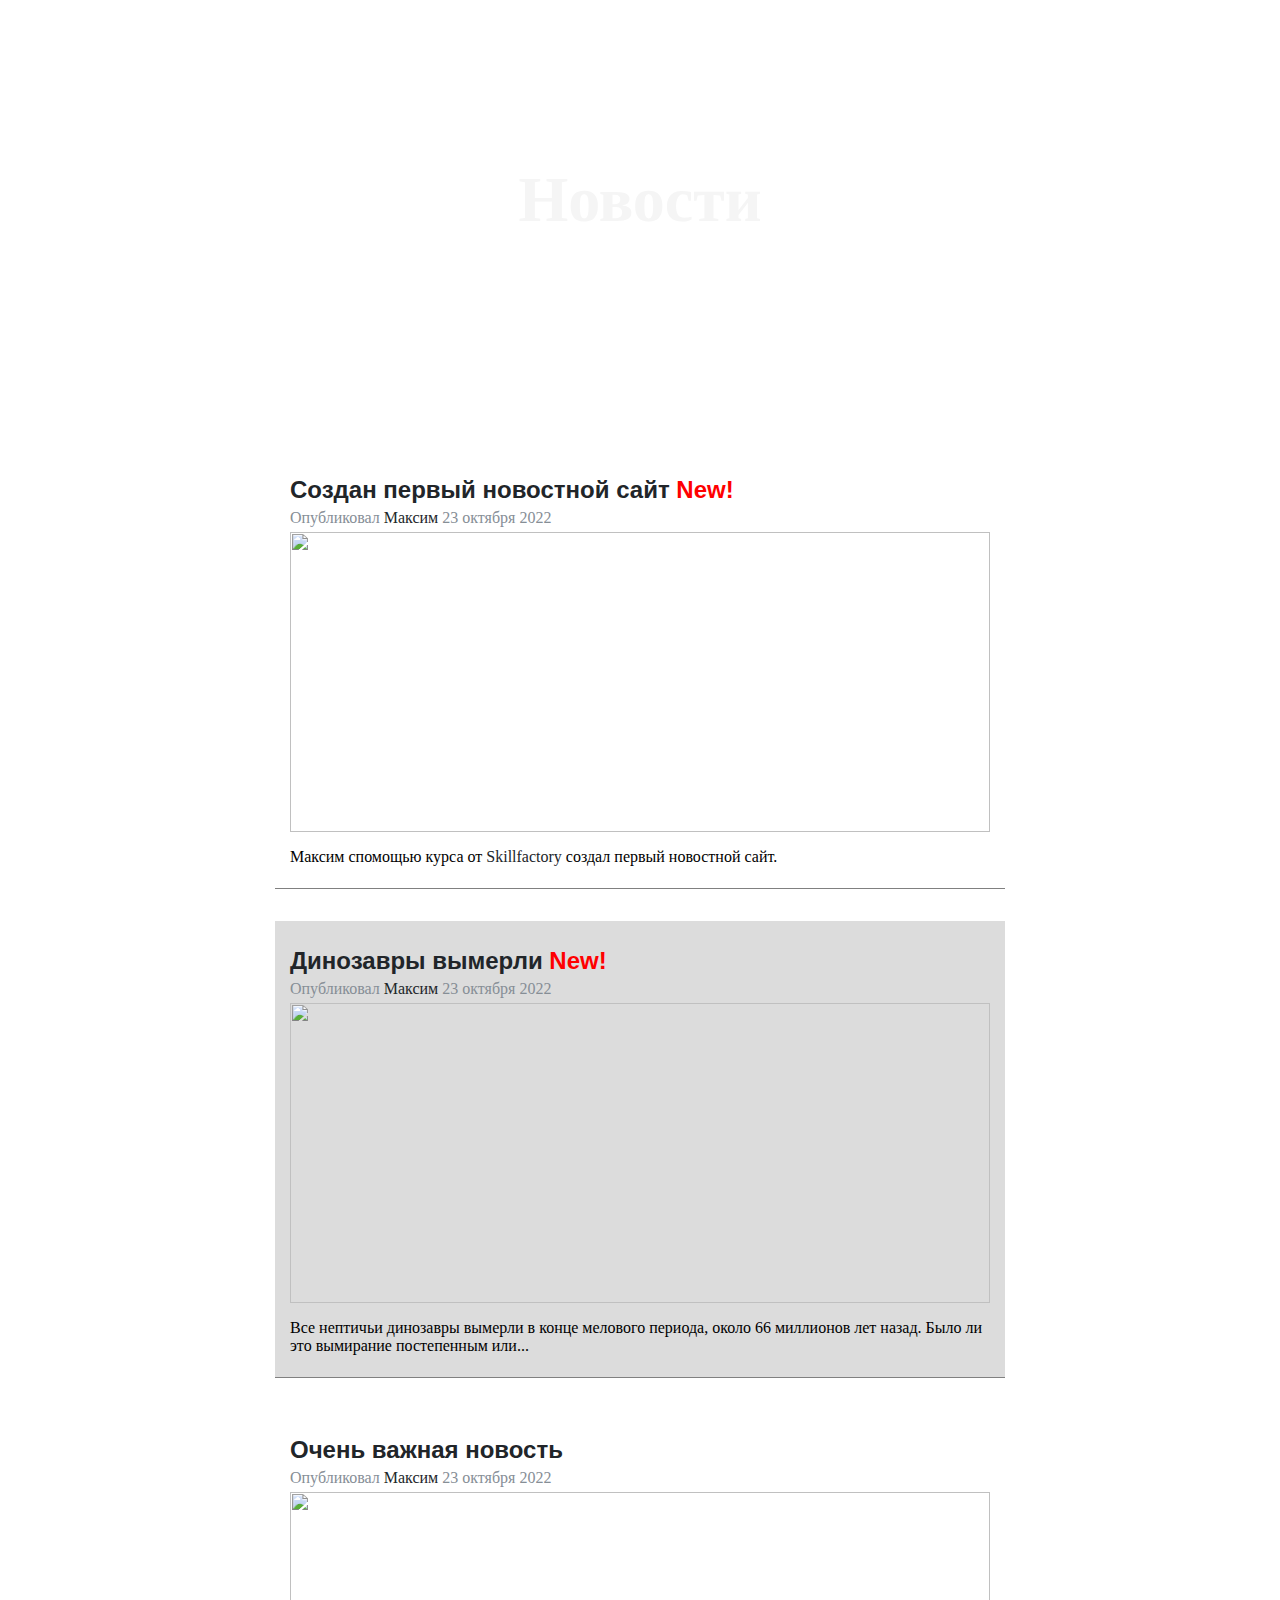
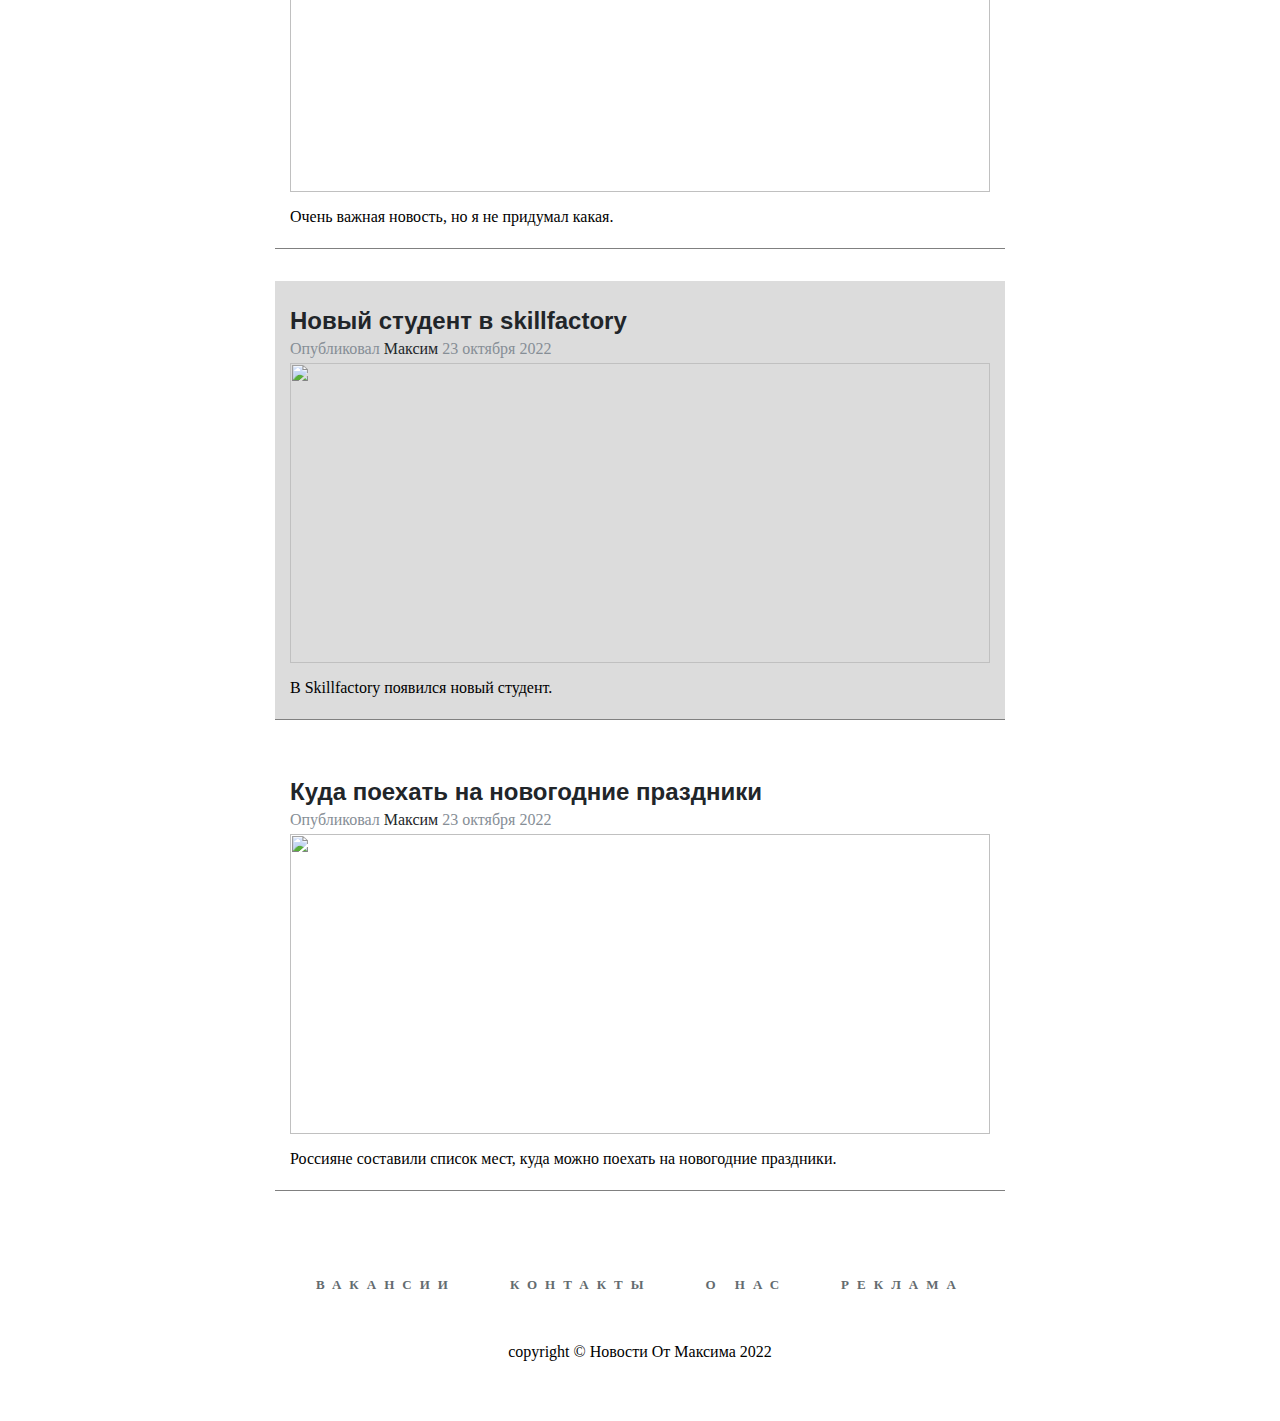
==== index.html @ 3d6f08a4 "init" ====
<html>
  <head>
    <title>Новости</title>
    <link rel="stylesheet" href="CSS/Style.css">
    <style>
      article:nth-child(even) { background-color: gainsboro; }
    </style>
  </head>
  <body>
    <header>
      <h1>Новости</h1>
    </header>
    
    <section class="News">
        <article>
            <a href="NEWS/Создан первый новостной сайт.html">
                <h2 class="title">Создан первый новостной сайт</h2>
            </a>
            <div class="article-meta">
                Опубликовал <a href="#">Максим</a>
                23 октября 2022
            </div>
            <img src="https://images.unsplash.com/photo-1560363199-a1264d4ea5fc?ixlib=rb-4.0.3&ixid=MnwxMjA3fDB8MHxwaG90by1wYWdlfHx8fGVufDB8fHx8&auto=format&fit=crop&w=387&q=80">
            <p>Максим спомощью курса от <a href="https://skillfactory.ru/">Skillfactory</a> создал первый новостной сайт.</p>
        </article>

        <article>
          <a href="NEWS/Динозавры вымерли.html">
              <h2 class="title">Динозавры вымерли</h2>
          </a>
          <div class="article-meta">
              Опубликовал <a href="#">Максим</a>
              23 октября 2022
          </div>
          <img src="https://images.unsplash.com/photo-1525877442103-5ddb2089b2bb?ixlib=rb-4.0.3&ixid=MnwxMjA3fDB8MHxwaG90by1wYWdlfHx8fGVufDB8fHx8&auto=format&fit=crop&w=870&q=80">
          <p>Все нептичьи динозавры вымерли в конце мелового периода, около 66 миллионов лет назад. Было ли это вымирание постепенным или...</p>
        </article>

        <article>
          <a href="NEWS/Очень важная новость.html">
              <h2>Очень важная новость</h2>
          </a>
          <div class="article-meta">
              Опубликовал <a href="#">Максим</a>
              23 октября 2022
          </div>
          <img src="https://images.unsplash.com/photo-1504711434969-e33886168f5c?ixlib=rb-4.0.3&ixid=MnwxMjA3fDB8MHxwaG90by1wYWdlfHx8fGVufDB8fHx8&auto=format&fit=crop&w=870&q=80">
          <p>Очень важная новость, но я не придумал какая.</p>
        </article>

        <article>
          <a href="NEWS/Новый студент в skillfactory.html">
              <h2>Новый студент в skillfactory</h2>
          </a>
          <div class="article-meta">
              Опубликовал <a href="#">Максим</a>
              23 октября 2022
          </div>
          <img src="https://images.unsplash.com/photo-1567168539593-59673ababaae?ixlib=rb-4.0.3&ixid=MnwxMjA3fDB8MHxwaG90by1wYWdlfHx8fGVufDB8fHx8&auto=format&fit=crop&w=387&q=80">
          <p>В Skillfactory появился новый студент.</p>
        </article>

        <article>
          <a href="NEWS/Куда поехать на новогодние праздники.html">
              <h2>Куда поехать на новогодние праздники</h2>
          </a>
          <div class="article-meta">
              Опубликовал <a href="#">Максим</a>
              23 октября 2022
          </div>
          <img src="https://images.unsplash.com/photo-1583513702411-9dade5d3cb12?ixlib=rb-4.0.3&ixid=MnwxMjA3fDB8MHxwaG90by1wYWdlfHx8fGVufDB8fHx8&auto=format&fit=crop&w=388&q=80">
          <p>Россияне составили список мест, куда можно поехать на новогодние праздники.</p>
        </article>
    </section>
        
    <footer>
      <div class="links">
        <a href="#">Вакансии</a>
        <a href="#">Контакты</a>
        <a href="#">О нас</a>
        <a href="#">Реклама</a>
      </div>

      <div class="copyright">copyright &copy; Новости От Максима 2022</div>
    </footer>
  </body>
</html>
---- CSS/Style.css ----
body {
   margin: 0;
   padding: 0;
}

header {
   display: flex;
   align-items: center;
   justify-content: center;
   height: 400px;
   background: url(https://unsplash.com/photos/XMcoTHgNcQA/download?force=true&w=1920) bottom no-repeat;
   background-size: cover;
}

h1 {
color: whitesmoke;
font-size: 4rem;
font-family: 'Times New Roman', Times, serif;
}

.news {
   background-color: #fff;
   padding: 50px 0 32px;
}

article {
   width: 700px;
   margin: 0 auto 32px;
   padding: 6px 15px;
   border-bottom: 1px solid rgb(128, 128, 128);
}

article a {
   color: rgb(33, 37, 41);
   text-decoration: none;
}

article a:hover {
   color: #0085a1;
}

.title::after{
   content: " New!";
   color: #ff0000;
   padding-right: 2px;
}

article h2 {
   font-family: 'Segoe UI', Tahoma, Geneva, Verdana, sans-serif;
   margin-bottom: 5px;
}

.article-meta {
   color: rgb(134, 142, 150);
   margin-bottom: 5px;
}

article img {
   width: 100%;
   height: 300px;
   object-fit: cover;
}

footer {
   padding-top: 20px;
   padding-bottom: 60px;
   text-align: center;
}
   
footer .links {
   margin-bottom: 50px;
}
   
footer .links > a {
   color: #636b6f;
   padding: 0 25px;
   font-size: 13px;
   font-weight: 600;
   letter-spacing: 0.5rem;
   text-decoration: none;
   text-transform: uppercase;
}
   
.copyright {
   color: black;
   font-family: 'Times New Roman', Times, serif;
}
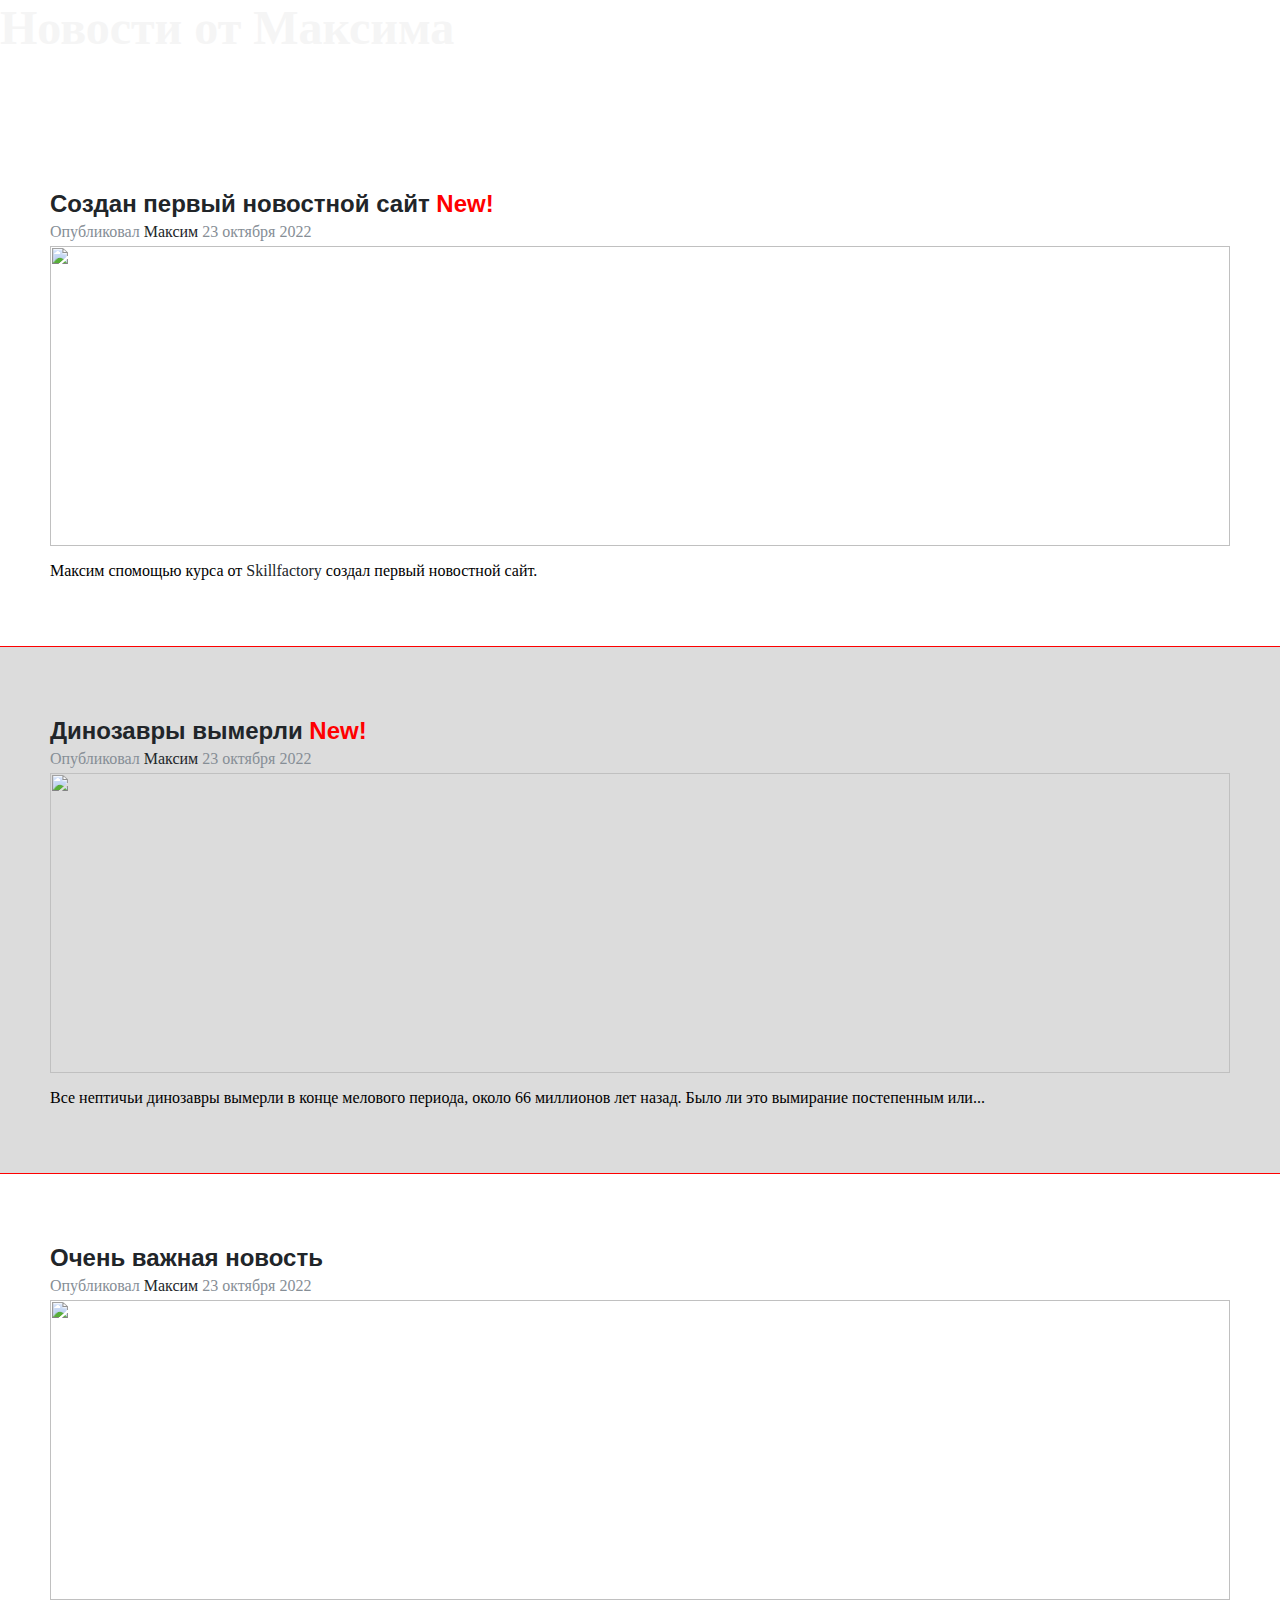
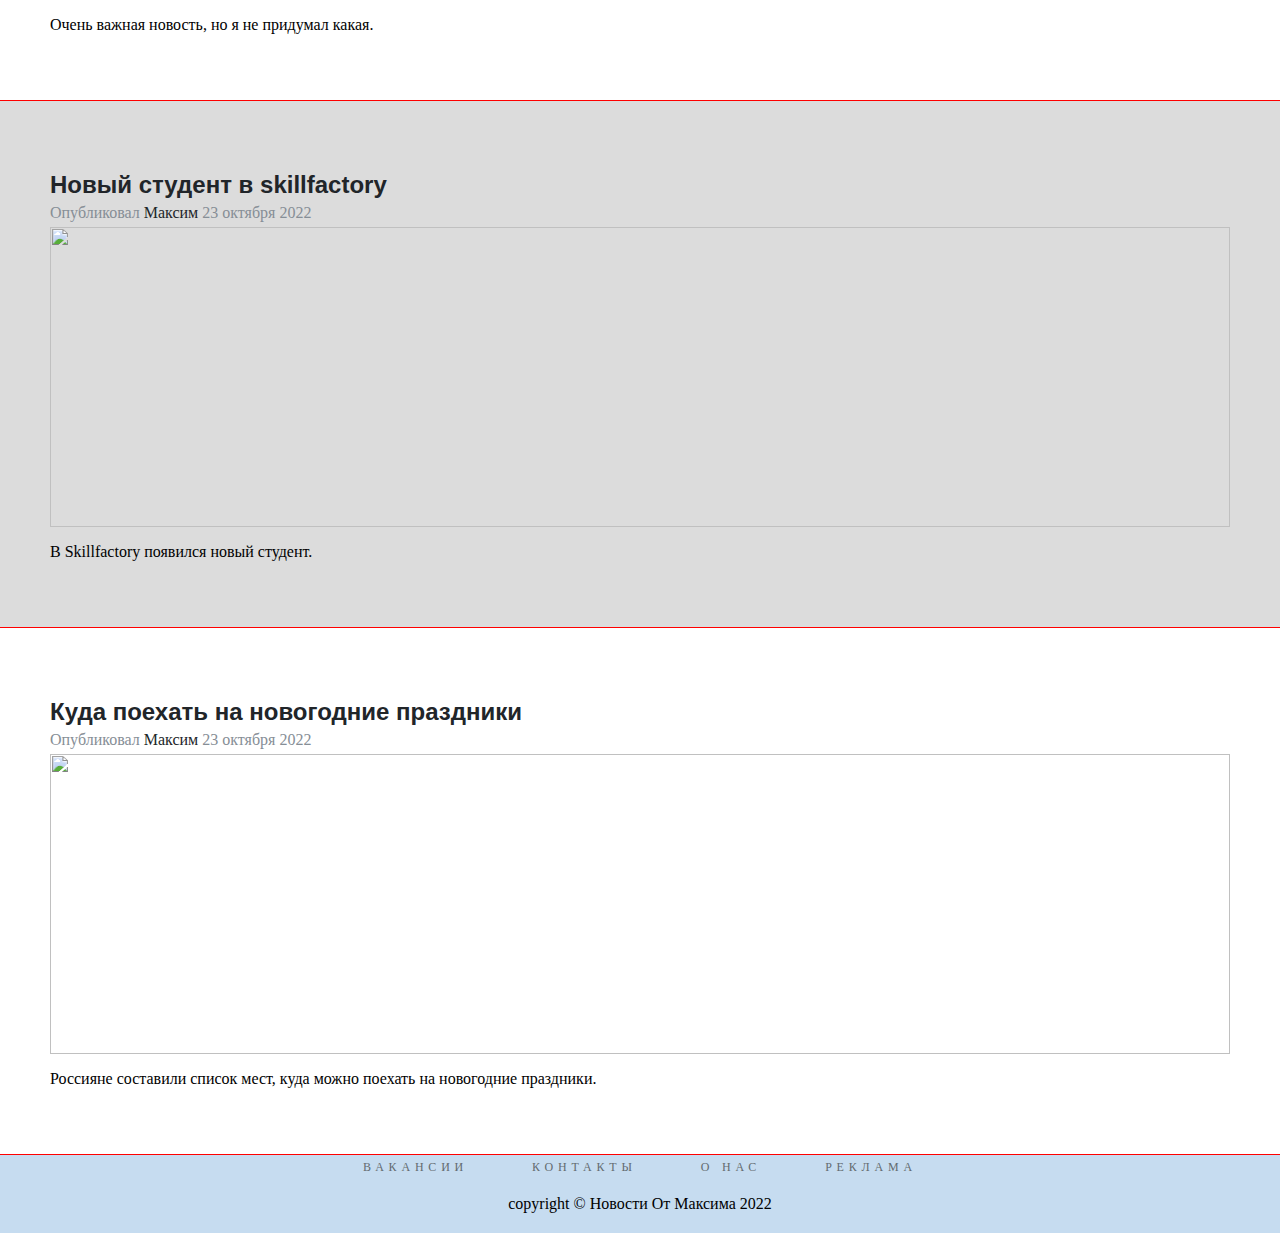
==== commit e98f3001: "update" ====
--- a/index.html
+++ b/index.html
@@ -8,7 +8,7 @@
   </head>
   <body>
     <header>
-      <h1>Новости</h1>
+      <h1>Новости от Максима</h1>
     </header>
     
     <section class="News">
--- a/CSS/Style.css
+++ b/CSS/Style.css
@@ -3,31 +3,31 @@
    padding: 0;
 }
 
-header {
+header {giff
    display: flex;
    align-items: center;
    justify-content: center;
-   height: 400px;
+   height: 100px;
    background: url(https://unsplash.com/photos/XMcoTHgNcQA/download?force=true&w=1920) bottom no-repeat;
-   background-size: cover;
+   background-size: 100% 100px;
 }
 
 h1 {
 color: whitesmoke;
-font-size: 4rem;
+font-size: 3rem;
 font-family: 'Times New Roman', Times, serif;
 }
 
 .news {
    background-color: #fff;
-   padding: 50px 0 32px;
+   padding: 20px 0 0;
 }
 
 article {
-   width: 700px;
-   margin: 0 auto 32px;
-   padding: 6px 15px;
-   border-bottom: 1px solid rgb(128, 128, 128);
+   width: auto;
+   margin: 0 auto;
+   padding: 50px 50px;
+   border-bottom: 1px solid rgb(255, 0, 0);
 }
 
 article a {
@@ -36,7 +36,7 @@
 }
 
 article a:hover {
-   color: #0085a1;
+   color: #ff0000;
 }
 
 .title::after{
@@ -62,21 +62,22 @@
 }
 
 footer {
-   padding-top: 20px;
-   padding-bottom: 60px;
+   padding-top: 2px;
+   padding-bottom: 20px;
    text-align: center;
+   background-color: #c6dcf0;
 }
    
 footer .links {
-   margin-bottom: 50px;
+   margin-bottom: 20px;
 }
    
 footer .links > a {
    color: #636b6f;
-   padding: 0 25px;
-   font-size: 13px;
-   font-weight: 600;
-   letter-spacing: 0.5rem;
+   padding: 0 30px;
+   font-size: 12px;
+   font-weight: 500;
+   letter-spacing: 0.3rem;
    text-decoration: none;
    text-transform: uppercase;
 }
